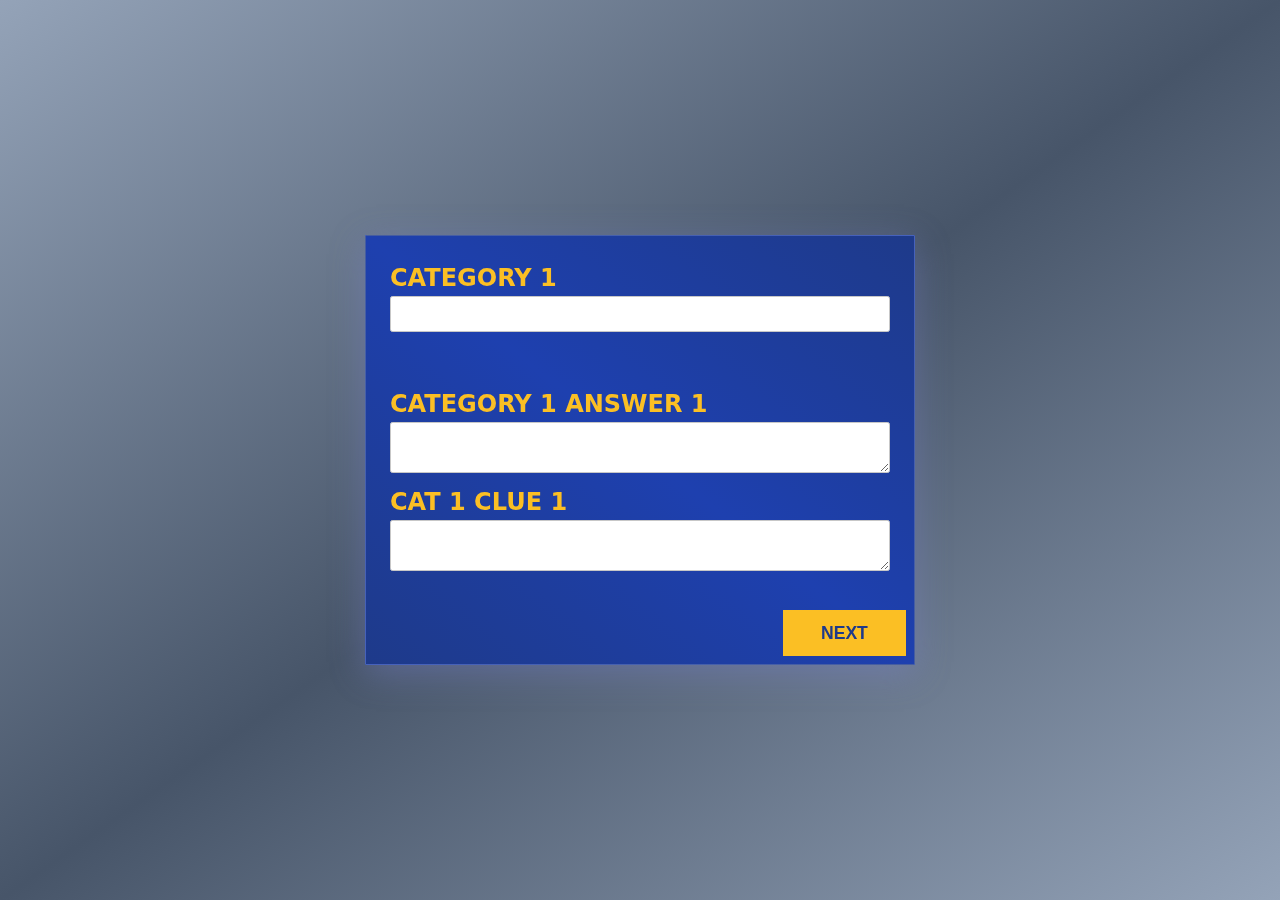
==== index.html @ fbc54379 "renamed inputs to index.html" ====
<!DOCTYPE html>
<html lang="en">
<head>
    <meta charset="UTF-8">
    <meta http-equiv="X-UA-Compatible" content="IE=edge">
    <meta name="viewport" content="width=device-width, initial-scale=1.0">
    <link rel="stylesheet" href="inputs.css">
    <script src="inputs.js" defer></script>
    <title>Jeopardy</title>
    <link rel="apple-touch-icon" sizes="180x180" href="./images/apple-touch-icon.png">
    <link rel="icon" type="image/png" sizes="32x32" href="./images/favicon-32x32.png">
    <link rel="icon" type="image/png" sizes="16x16" href="./images/favicon-16x16.png">
    <link rel="manifest" href="/site.webmanifest">
</head>

<!-- https://www.w3schools.com/howto/howto_js_form_steps.asp? -->

<body>
    <main>
        <div class="container">
            <form action="ScoreKeeper.html" method="get">
            </form>
        </div>
    </main>
</body>
</html>
---- inputs.css ----
*, *::before, *::after {
    margin: 0;
    box-sizing: border-box;
}
:root {
    --clr-light-gray: hsl(0, 0%, 78%);
    --clr-accent: rgb(251 191 36);
    --clr-error: rgb(255, 10, 10);
    --clr-slate-400: rgb(148 163 184);
    --clr-slate-600: rgb(71 85 105);
    --clr-amber-400: rgb(251 191 36);
    --clr-limegreen: limegreen;
    --clr-blue-900: rgb(30 58 138);
    --clr-blue-800: rgb(30 64 175);
    --test-border-1: 1px solid rgb(255, 0, 0);
    --test-border-2: 2px solid rgb(102, 255, 0);

}
html {
    line-height: 1.5;
    /* 1 */
    -webkit-text-size-adjust: 100%;
    /* 2 */
    -moz-tab-size: 4;
    /* 3 */
    -o-tab-size: 4;
       tab-size: 4;
    /* 3 */
    font-family: ui-sans-serif, system-ui, -apple-system, BlinkMacSystemFont, "Segoe UI", Roboto, "Helvetica Neue", Arial, "Noto Sans", sans-serif, "Apple Color Emoji", "Segoe UI Emoji", "Segoe UI Symbol", "Noto Color Emoji";
    /* 4 */
  }
body {
    min-height: 100vh;
    background: linear-gradient(to right bottom, var(--clr-slate-400), var(--clr-slate-600), var(--clr-slate-400));

}
main {
    min-height: 100vh;
}
button {
    cursor: pointer;
}
.container {
    display: flex;
    justify-content: center;
    align-items: center;
    min-height: 100vh;
}
.block {
    display: block;
}
form {
    min-width: 25em;
    background: linear-gradient(to left bottom, var(--clr-blue-900), var(--clr-blue-800), var(--clr-blue-900));
    color: var(--clr-amber-400);
    font-weight: bold;
    /* background: rgba( 255, 255, 255, 0.5 ); */
    box-shadow: 0 8px 32px 0 rgba(126, 132, 218, 0.37);
    backdrop-filter: blur( 6.5px );
    -webkit-backdrop-filter: blur( 6.5px );
    border: 1px solid rgba( 255, 255, 255, 0.18 );
    padding: 0.5em;
}
label, input, textarea {
    width: 100%;
    text-transform: uppercase;
}
label {
    font-size: 1.5rem;
}
input, textarea {
    padding: 0.7em;
    border: 1px solid var(--clr-light-gray);
    outline: none;
    border-radius: 0.15rem;
}

.tab__parent {
    padding: 0.5em;
    display: none;
}
.tab__child {
    display: none;
}
.qa-wrapper {
    padding: 0.5em;
    margin-bottom: 1.7em;
}
.qa-wrapper:last-of-type {
    margin-bottom: 0;
}
.small {
    font-size: 0.7rem;
    line-height: 1;
    color: var(--clr-error);
    visibility: hidden;
}
.buttons {
    float:right;
}
.prev-next {
    padding: 0.7em 1.2em;
    border: none;
    background-color: var(--clr-accent);
    margin-left: auto;
    margin-top: 0.7em;
    min-width: 7em;
    color: var(--clr-blue-900);
    font-size: 1.1rem;
    font-weight: bold;
    text-transform: uppercase;
}

@media (min-width: 600px) {
    form input,
    form textarea {
        min-width: 500px;
    }
}
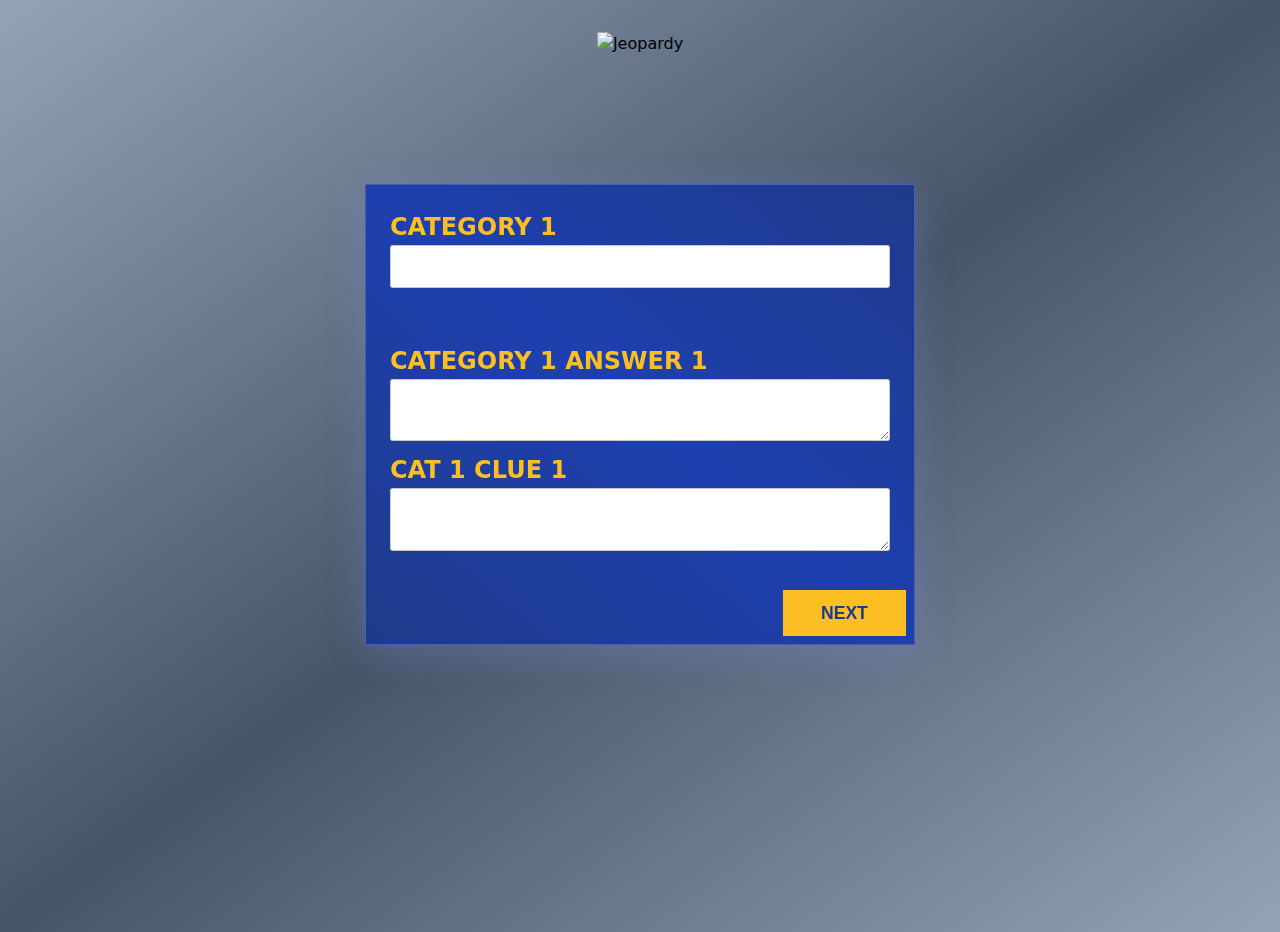
==== commit 0b8fab1c: "added Ruby Hill logo to inputs page" ====
--- a/index.html
+++ b/index.html
@@ -18,6 +18,7 @@
 <body>
     <main>
         <div class="container">
+            <img src="https://www.rubyhill.com/sites/www.rubyhill.com/files/Ruby%20Hill%20Logo%202%20Color.png" alt="Jeopardy" class="image">
             <form action="ScoreKeeper.html" method="get">
             </form>
         </div>
--- a/inputs.css
+++ b/inputs.css
@@ -42,9 +42,15 @@
 }
 .container {
     display: flex;
-    justify-content: center;
+    flex-direction: column;
+    /* justify-content: center; */
     align-items: center;
     min-height: 100vh;
+    margin-top: 2rem;
+}
+.image {
+    height: 8rem;
+    margin-bottom: 1.5rem;
 }
 .block {
     display: block;
@@ -73,6 +79,8 @@
     border: 1px solid var(--clr-light-gray);
     outline: none;
     border-radius: 0.15rem;
+    font-family: ui-sans-serif, system-ui, -apple-system, BlinkMacSystemFont, "Segoe UI", Roboto, "Helvetica Neue", Arial, "Noto Sans", sans-serif, "Apple Color Emoji", "Segoe UI Emoji", "Segoe UI Symbol", "Noto Color Emoji";
+    font-size: 1rem;
 }
 
 .tab__parent {
@@ -116,4 +124,9 @@
     form textarea {
         min-width: 500px;
     }
+}
+@media (min-width: 1536px) {
+.image {
+    height: 12rem;
+}
 }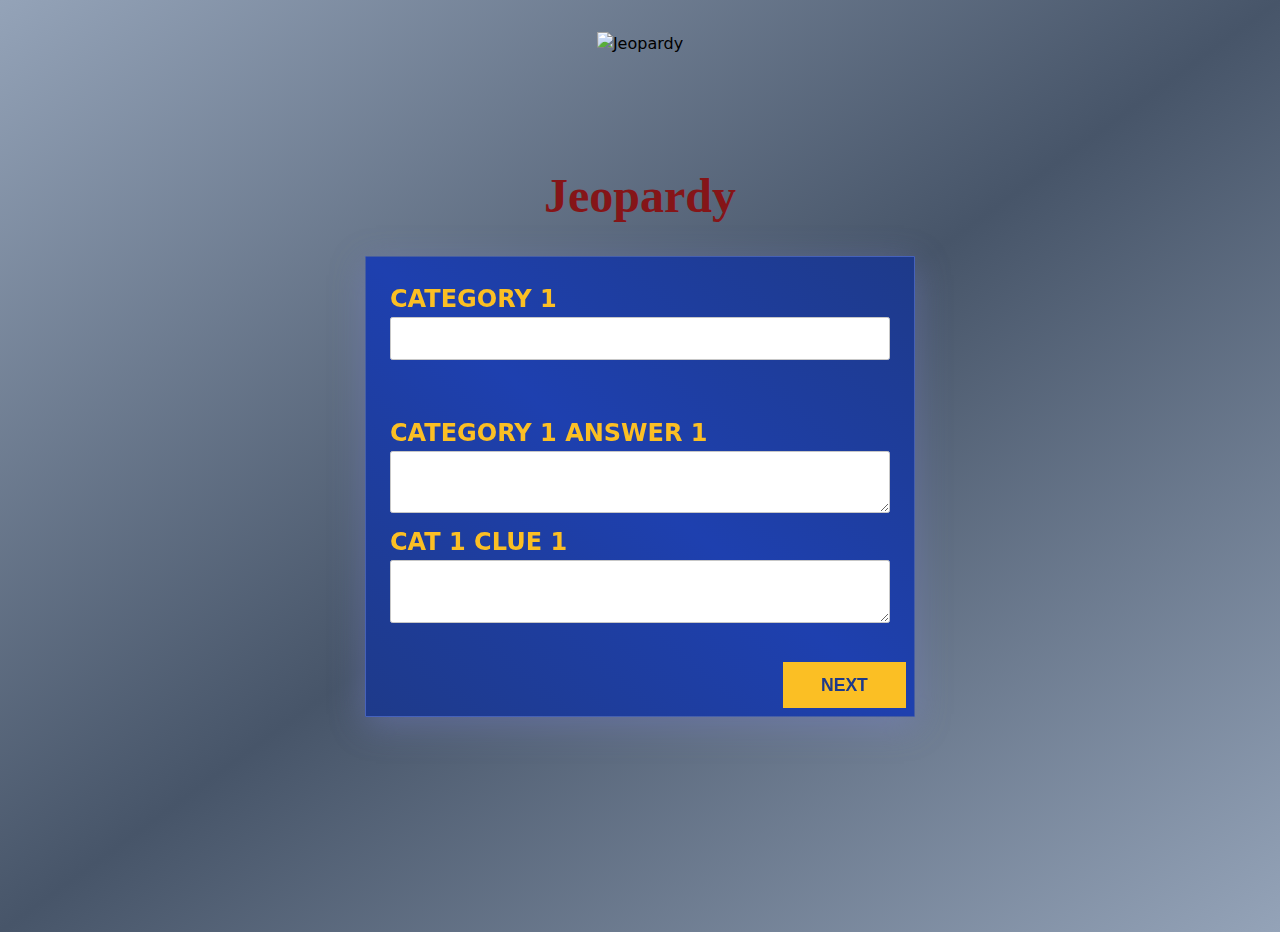
==== commit 3fef9019: "added Jeopardy title to inputs page" ====
--- a/index.html
+++ b/index.html
@@ -4,6 +4,9 @@
     <meta charset="UTF-8">
     <meta http-equiv="X-UA-Compatible" content="IE=edge">
     <meta name="viewport" content="width=device-width, initial-scale=1.0">
+    <link rel="preconnect" href="https://fonts.googleapis.com">
+    <link rel="preconnect" href="https://fonts.gstatic.com" crossorigin>
+    <link href="https://fonts.googleapis.com/css2?family=Fontdiner+Swanky&display=swap" rel="stylesheet">  
     <link rel="stylesheet" href="inputs.css">
     <script src="inputs.js" defer></script>
     <title>Jeopardy</title>
@@ -19,6 +22,7 @@
     <main>
         <div class="container">
             <img src="https://www.rubyhill.com/sites/www.rubyhill.com/files/Ruby%20Hill%20Logo%202%20Color.png" alt="Jeopardy" class="image">
+            <h1>Jeopardy</h1>
             <form action="ScoreKeeper.html" method="get">
             </form>
         </div>
--- a/inputs.css
+++ b/inputs.css
@@ -6,6 +6,7 @@
     --clr-light-gray: hsl(0, 0%, 78%);
     --clr-accent: rgb(251 191 36);
     --clr-error: rgb(255, 10, 10);
+    --clr-Ruby: rgb(133,21,24);
     --clr-slate-400: rgb(148 163 184);
     --clr-slate-600: rgb(71 85 105);
     --clr-amber-400: rgb(251 191 36);
@@ -37,6 +38,12 @@
 main {
     min-height: 100vh;
 }
+h1 {
+    font-family: 'Fontdiner Swanky', cursive;
+    font-size: 3rem;
+    margin-bottom: 1.5rem;
+    color: var(--clr-Ruby);
+}
 button {
     cursor: pointer;
 }
@@ -50,7 +57,7 @@
 }
 .image {
     height: 8rem;
-    margin-bottom: 1.5rem;
+    
 }
 .block {
     display: block;
